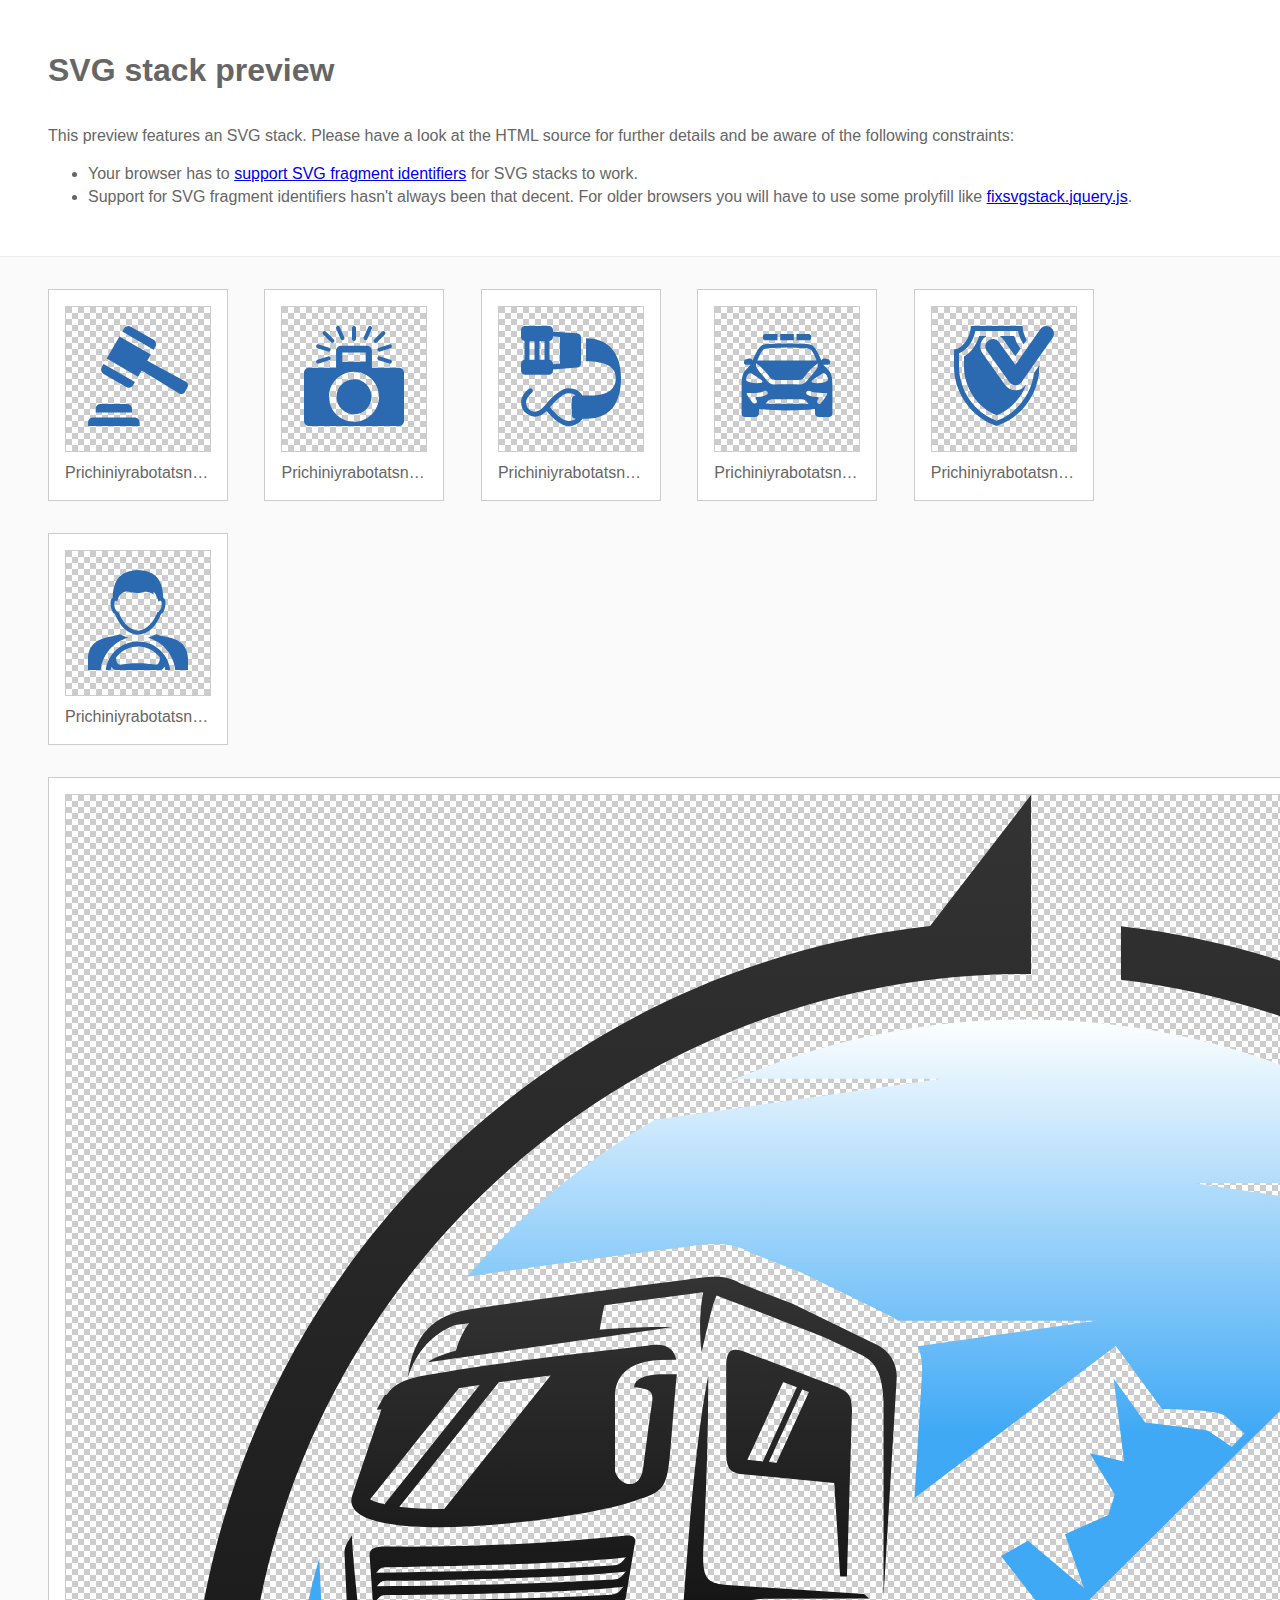
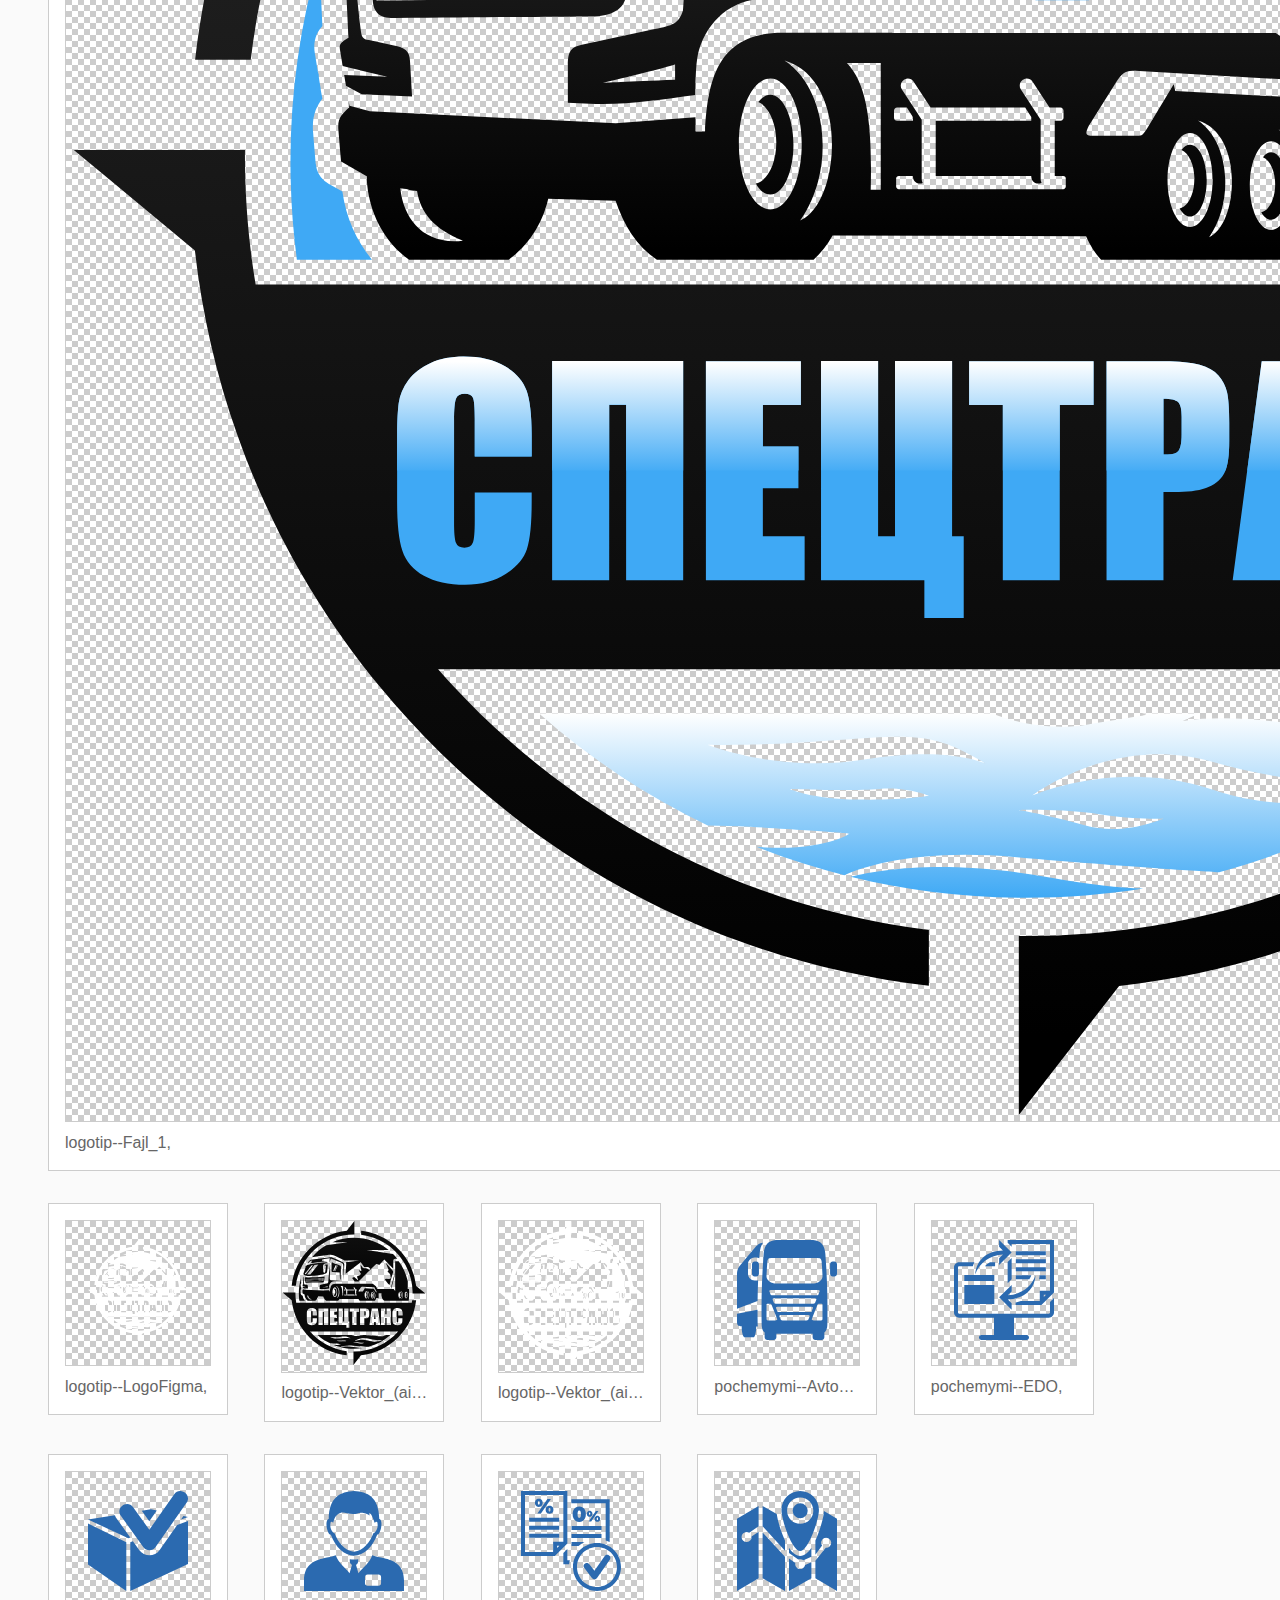
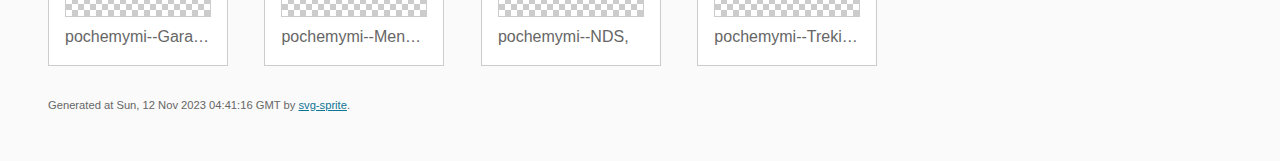
==== assets/images/stack/sprite.stack.html @ 9c8a174b "creat" ====
<!doctype html>
<html lang="en">
    <head>
        <meta charset="utf-8">
        <title>SVG stack preview | svg-sprite</title>
        <style>
            body {
                padding: 0;
                margin: 0;
                color: #666;
                background: #fafafa;
                font-family: Arial, Helvetica, sans-serif;
                font-size: 1em;
                line-height: 1.4;
            }

            header {
                display: block;
                padding: 3em 3em 2em;
                background-color: #fff;
            }

            header p {
                margin: 2em 0 0;
            }

            section {
                border-top: 1px solid #eee;
                padding: 2em 3em 0;
            }

            section ul {
                margin: 0;
                padding: 0;
            }

            section li {
                display: inline-block;
                background-color: #fff;
                position: relative;
                margin: 0 2em 2em 0;
                vertical-align: top;
                border: 1px solid #ccc;
                padding: 1em 1em 3em;
                cursor: default;
            }

            .icon-box {
                margin: 0;
                width: 144px;
                height: 144px;
                position: relative;
                background: #ccc url("data:image/svg+xml,%3Csvg xmlns='http://www.w3.org/2000/svg' width='12' height='12'%3E%3Cpath fill='%23fff' d='M6 0h6v6H6zM0 6h6v6H0z'/%3E%3C/svg%3E") top left repeat;
                border: 1px solid #ccc;
                display: table-cell;
                vertical-align: middle;
                text-align: center;
            }

            .icon {
                display: inline-block;
            }

            h1 {
                margin-top: 0;
            }

            h2 {
                margin: 0;
                padding: 0;
                font-size: 1em;
                font-weight: 400;
                white-space: nowrap;
                overflow: hidden;
                text-overflow: ellipsis;
                position: absolute;
                left: 1em;
                right: 1em;
                bottom: 1em;
            }

            footer {
                display: block;
                margin: 0;
                padding: 0 3em 3em;
            }

            footer p {
                margin: 0;
                font-size: .7em;
            }

            footer a {
                color: #0f7595;
                margin-left: 0;
            }
        </style>

<!--
Sprite shape dimensions
====================================================================================================
You will need to set the sprite shape dimensions via CSS when you use them as stack SVGs, otherwise
they would become a huge 100% in size. You may use the following dimension classes for doing so.
They might well be outsourced to an external stylesheet of course.
-->

<style>
 .svg-Prichiniyrabotatsnami--AkkreditovanynaETP-dims { width: 100.001px; height: 99.997px; }
 .svg-Prichiniyrabotatsnami--Foto-Videofiksaciya-dims { width: 100px; height: 100px; }
 .svg-Prichiniyrabotatsnami--Nadezhnayasistemakrepleniya-dims { width: 100.006px; height: 99.995px; }
 .svg-Prichiniyrabotatsnami--Organizaciyasoprovozhdeniyagruzov-dims { width: 100.013px; height: 91.307px; }
 .svg-Prichiniyrabotatsnami--Strahovaniegruza-dims { width: 100.001px; height: 99.997px; }
 .svg-Prichiniyrabotatsnami--Voditelisopytombolee10let-dims { width: 99.993px; height: 99.999px; }
 .svg-logotip--Fajl_1-dims { width: 1920px; height: 1920px; }
 .svg-logotip--LogoFigma-dims { width: 100px; height: 100px; }
 .svg-logotip--Vektor_(ai_pdf_eps_svg)--Fajl_2-dims { width: 1920px; height: 1920px; }
 .svg-logotip--Vektor_(ai_pdf_eps_svg)--Fajl_3-dims { width: 1920px; height: 1920px; }
 .svg-pochemymi--Avtopark-dims { width: 100.006px; height: 100.006px; }
 .svg-pochemymi--EDO-dims { width: 99.993px; height: 99.999px; }
 .svg-pochemymi--Garantiya_dostavki-dims { width: 100px; height: 100px; }
 .svg-pochemymi--Menedzher-dims { width: 100px; height: 99.994px; }
 .svg-pochemymi--NDS-dims { width: 99.974px; height: 99.987px; }
 .svg-pochemymi--Treking-dims { width: 100px; height: 100px; }
</style>

<!--
====================================================================================================
-->

    </head>
    <body>
        <header>
            <h1>SVG stack preview</h1>
            <p>This preview features an SVG stack. Please have a look at the HTML source for further details and be aware of the following constraints:</p>
            <ul>
                <li>Your browser has to <a href="https://caniuse.com/svg-fragment" target="_blank" rel="noopener noreferrer">support SVG fragment identifiers</a> for SVG stacks to work.</li>
                <li>Support for SVG fragment identifiers hasn't always been that decent. For older browsers you will have to use some prolyfill like <a href="https://github.com/preciousforever/SVG-Stacker/blob/master/fixsvgstack.jquery.js" target="_blank" rel="noopener noreferrer">fixsvgstack.jquery.js</a>.</li>
            </ul>
        </header>
        <section>

<!--
SVG stack
====================================================================================================
These SVG images make use of fragment identifiers (IDs) to reference certain portions of the
external sprite. By default, all shapes inside the sprite are hidden by CSS. The `:target` pseudo
selector is used to show the very shape that is referenced by the fragment identifier.
-->

            <ul>

             <li title="Prichiniyrabotatsnami--AkkreditovanynaETP">
                    <div class="icon-box">
                        <img src="../sprite.svg#Prichiniyrabotatsnami--AkkreditovanynaETP" class="svg-Prichiniyrabotatsnami--AkkreditovanynaETP-dims" alt="Prichiniyrabotatsnami--AkkreditovanynaETP">
                    </div>
                    <h2>Prichiniyrabotatsnami--AkkreditovanynaETP, </h2>
                </li>
             <li title="Prichiniyrabotatsnami--Foto-Videofiksaciya">
                    <div class="icon-box">
                        <img src="../sprite.svg#Prichiniyrabotatsnami--Foto-Videofiksaciya" class="svg-Prichiniyrabotatsnami--Foto-Videofiksaciya-dims" alt="Prichiniyrabotatsnami--Foto-Videofiksaciya">
                    </div>
                    <h2>Prichiniyrabotatsnami--Foto-Videofiksaciya, </h2>
                </li>
             <li title="Prichiniyrabotatsnami--Nadezhnayasistemakrepleniya">
                    <div class="icon-box">
                        <img src="../sprite.svg#Prichiniyrabotatsnami--Nadezhnayasistemakrepleniya" class="svg-Prichiniyrabotatsnami--Nadezhnayasistemakrepleniya-dims" alt="Prichiniyrabotatsnami--Nadezhnayasistemakrepleniya">
                    </div>
                    <h2>Prichiniyrabotatsnami--Nadezhnayasistemakrepleniya, </h2>
                </li>
             <li title="Prichiniyrabotatsnami--Organizaciyasoprovozhdeniyagruzov">
                    <div class="icon-box">
                        <img src="../sprite.svg#Prichiniyrabotatsnami--Organizaciyasoprovozhdeniyagruzov" class="svg-Prichiniyrabotatsnami--Organizaciyasoprovozhdeniyagruzov-dims" alt="Prichiniyrabotatsnami--Organizaciyasoprovozhdeniyagruzov">
                    </div>
                    <h2>Prichiniyrabotatsnami--Organizaciyasoprovozhdeniyagruzov, </h2>
                </li>
             <li title="Prichiniyrabotatsnami--Strahovaniegruza">
                    <div class="icon-box">
                        <img src="../sprite.svg#Prichiniyrabotatsnami--Strahovaniegruza" class="svg-Prichiniyrabotatsnami--Strahovaniegruza-dims" alt="Prichiniyrabotatsnami--Strahovaniegruza">
                    </div>
                    <h2>Prichiniyrabotatsnami--Strahovaniegruza, </h2>
                </li>
             <li title="Prichiniyrabotatsnami--Voditelisopytombolee10let">
                    <div class="icon-box">
                        <img src="../sprite.svg#Prichiniyrabotatsnami--Voditelisopytombolee10let" class="svg-Prichiniyrabotatsnami--Voditelisopytombolee10let-dims" alt="Prichiniyrabotatsnami--Voditelisopytombolee10let">
                    </div>
                    <h2>Prichiniyrabotatsnami--Voditelisopytombolee10let, </h2>
                </li>
             <li title="logotip--Fajl_1">
                    <div class="icon-box">
                        <img src="../sprite.svg#logotip--Fajl_1" class="svg-logotip--Fajl_1-dims" alt="logotip--Fajl_1">
                    </div>
                    <h2>logotip--Fajl_1, </h2>
                </li>
             <li title="logotip--LogoFigma">
                    <div class="icon-box">
                        <img src="../sprite.svg#logotip--LogoFigma" class="svg-logotip--LogoFigma-dims" alt="logotip--LogoFigma">
                    </div>
                    <h2>logotip--LogoFigma, </h2>
                </li>
             <li title="logotip--Vektor_(ai_pdf_eps_svg)--Fajl_2">
                    <div class="icon-box">
                        <img src="../sprite.svg#logotip--Vektor_(ai_pdf_eps_svg)--Fajl_2" class="svg-logotip--Vektor_(ai_pdf_eps_svg)--Fajl_2-dims" alt="logotip--Vektor_(ai_pdf_eps_svg)--Fajl_2">
                    </div>
                    <h2>logotip--Vektor_(ai_pdf_eps_svg)--Fajl_2, </h2>
                </li>
             <li title="logotip--Vektor_(ai_pdf_eps_svg)--Fajl_3">
                    <div class="icon-box">
                        <img src="../sprite.svg#logotip--Vektor_(ai_pdf_eps_svg)--Fajl_3" class="svg-logotip--Vektor_(ai_pdf_eps_svg)--Fajl_3-dims" alt="logotip--Vektor_(ai_pdf_eps_svg)--Fajl_3">
                    </div>
                    <h2>logotip--Vektor_(ai_pdf_eps_svg)--Fajl_3, </h2>
                </li>
             <li title="pochemymi--Avtopark">
                    <div class="icon-box">
                        <img src="../sprite.svg#pochemymi--Avtopark" class="svg-pochemymi--Avtopark-dims" alt="pochemymi--Avtopark">
                    </div>
                    <h2>pochemymi--Avtopark, </h2>
                </li>
             <li title="pochemymi--EDO">
                    <div class="icon-box">
                        <img src="../sprite.svg#pochemymi--EDO" class="svg-pochemymi--EDO-dims" alt="pochemymi--EDO">
                    </div>
                    <h2>pochemymi--EDO, </h2>
                </li>
             <li title="pochemymi--Garantiya_dostavki">
                    <div class="icon-box">
                        <img src="../sprite.svg#pochemymi--Garantiya_dostavki" class="svg-pochemymi--Garantiya_dostavki-dims" alt="pochemymi--Garantiya_dostavki">
                    </div>
                    <h2>pochemymi--Garantiya_dostavki, </h2>
                </li>
             <li title="pochemymi--Menedzher">
                    <div class="icon-box">
                        <img src="../sprite.svg#pochemymi--Menedzher" class="svg-pochemymi--Menedzher-dims" alt="pochemymi--Menedzher">
                    </div>
                    <h2>pochemymi--Menedzher, </h2>
                </li>
             <li title="pochemymi--NDS">
                    <div class="icon-box">
                        <img src="../sprite.svg#pochemymi--NDS" class="svg-pochemymi--NDS-dims" alt="pochemymi--NDS">
                    </div>
                    <h2>pochemymi--NDS, </h2>
                </li>
             <li title="pochemymi--Treking">
                    <div class="icon-box">
                        <img src="../sprite.svg#pochemymi--Treking" class="svg-pochemymi--Treking-dims" alt="pochemymi--Treking">
                    </div>
                    <h2>pochemymi--Treking, </h2>
                </li>
         </ul>

<!--
====================================================================================================
-->

        </section>
        <footer>
            <p>Generated at Sun, 12 Nov 2023 04:41:16 GMT by <a href="https://github.com/svg-sprite/svg-sprite" target="_blank" rel="noopener noreferrer">svg-sprite</a>.</p>
        </footer>
    </body>
</html>
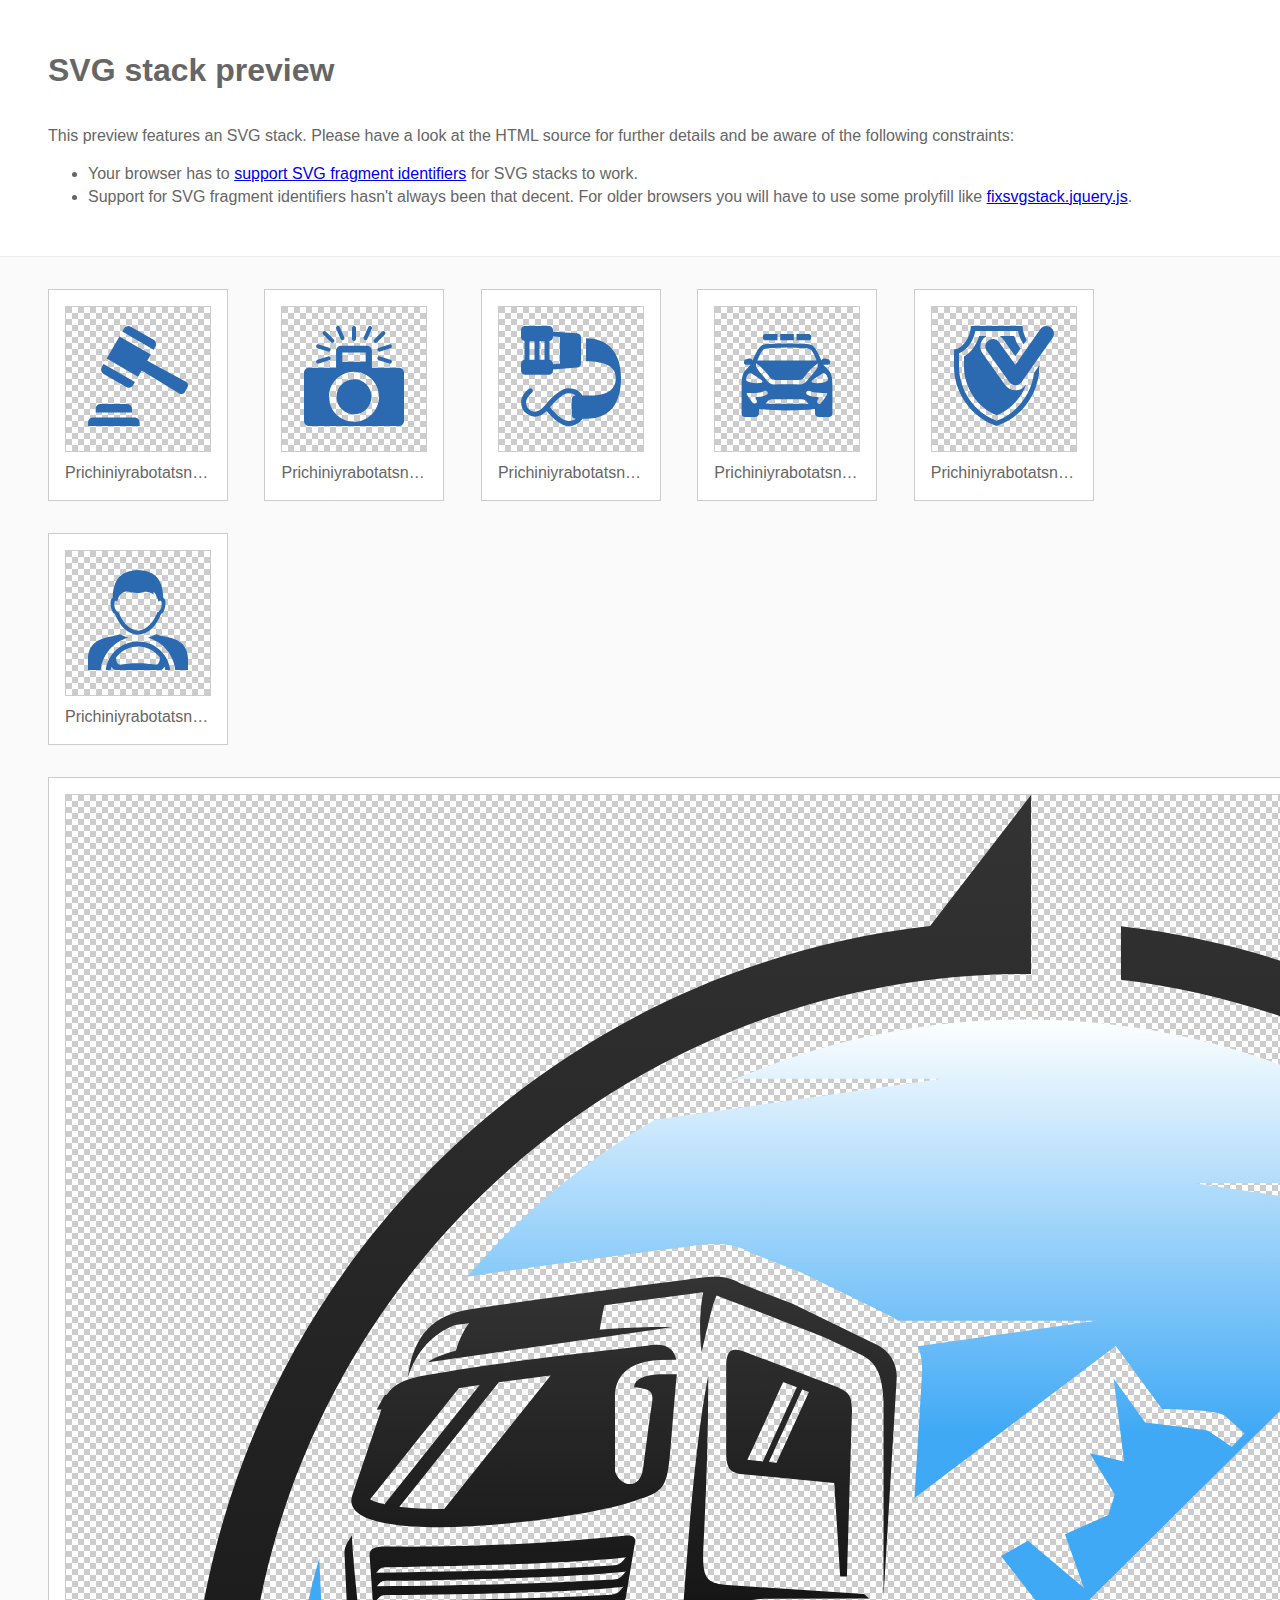
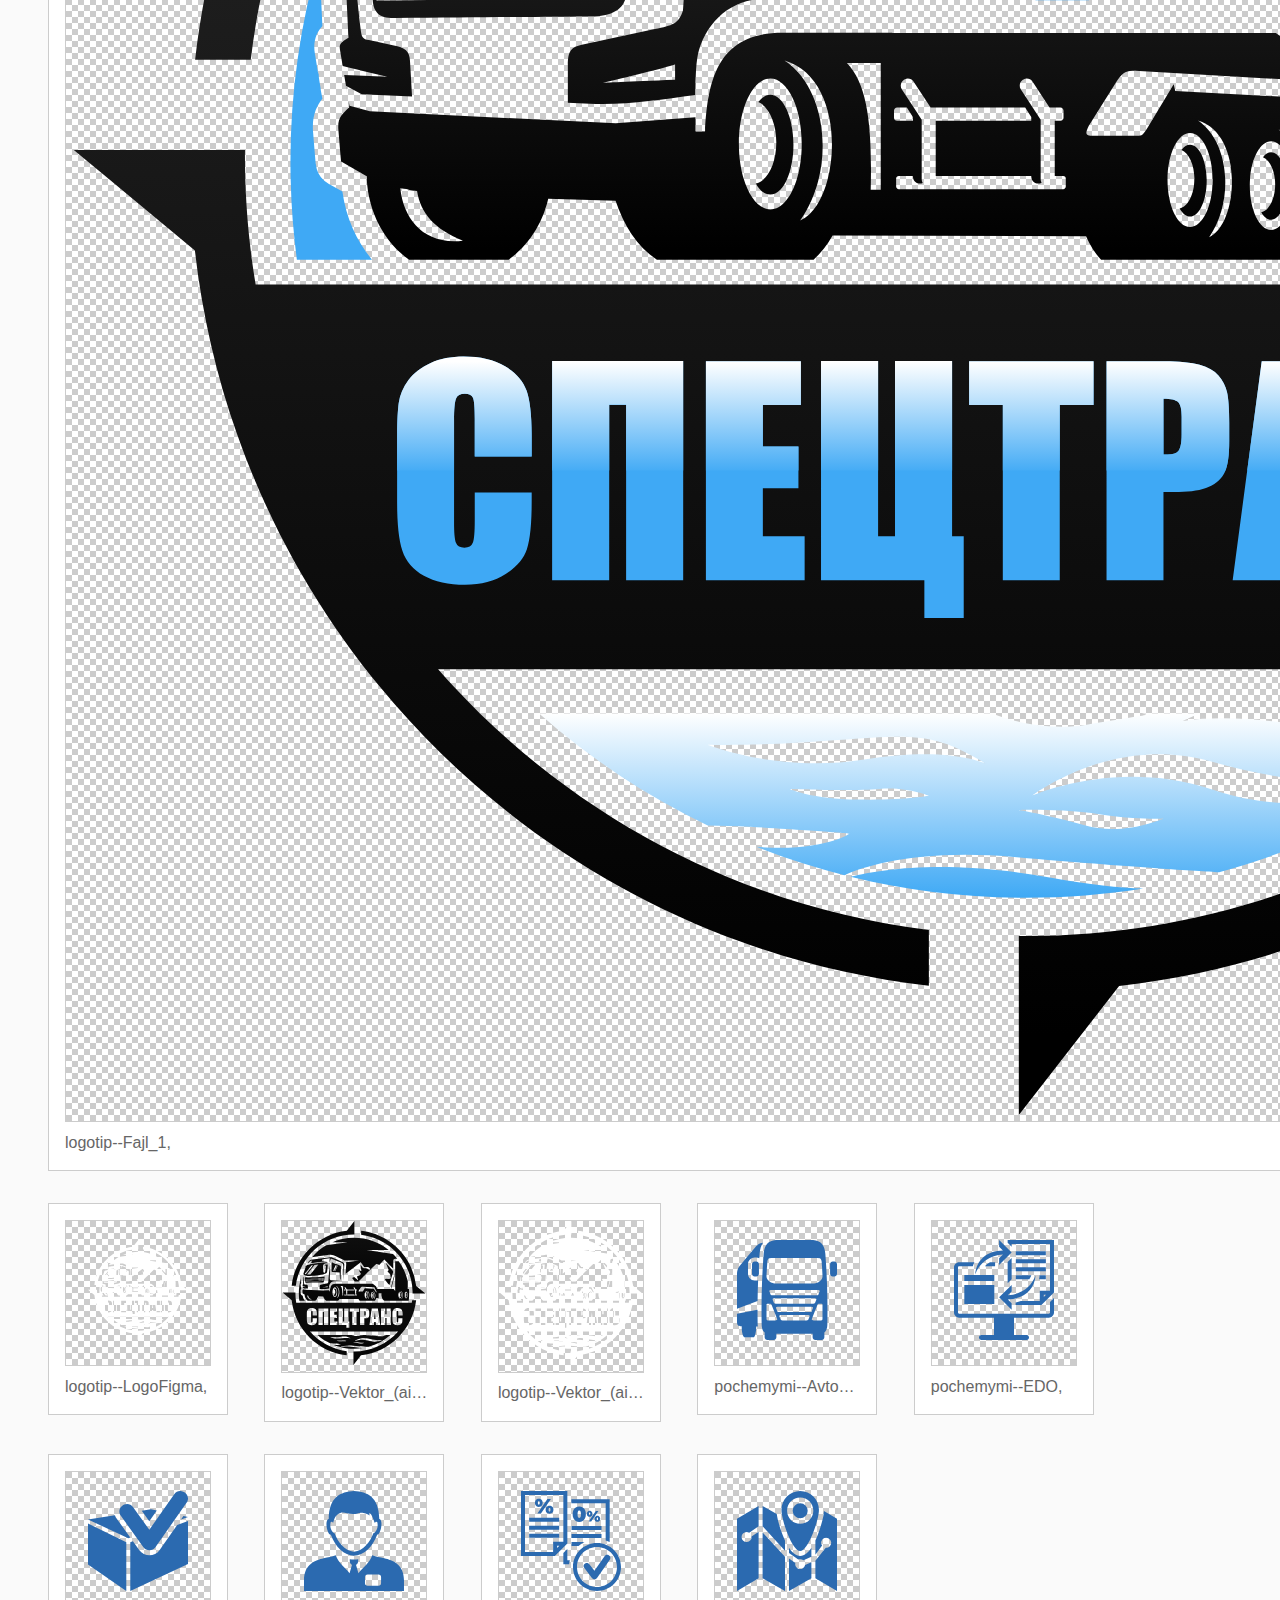
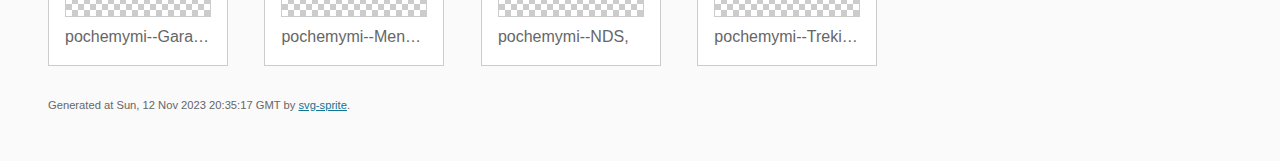
==== commit eff8de83: "mobile" ====
--- a/assets/images/stack/sprite.stack.html
+++ b/assets/images/stack/sprite.stack.html
@@ -253,7 +253,7 @@
 
         </section>
         <footer>
-            <p>Generated at Sun, 12 Nov 2023 04:41:16 GMT by <a href="https://github.com/svg-sprite/svg-sprite" target="_blank" rel="noopener noreferrer">svg-sprite</a>.</p>
+            <p>Generated at Sun, 12 Nov 2023 20:35:17 GMT by <a href="https://github.com/svg-sprite/svg-sprite" target="_blank" rel="noopener noreferrer">svg-sprite</a>.</p>
         </footer>
     </body>
 </html>
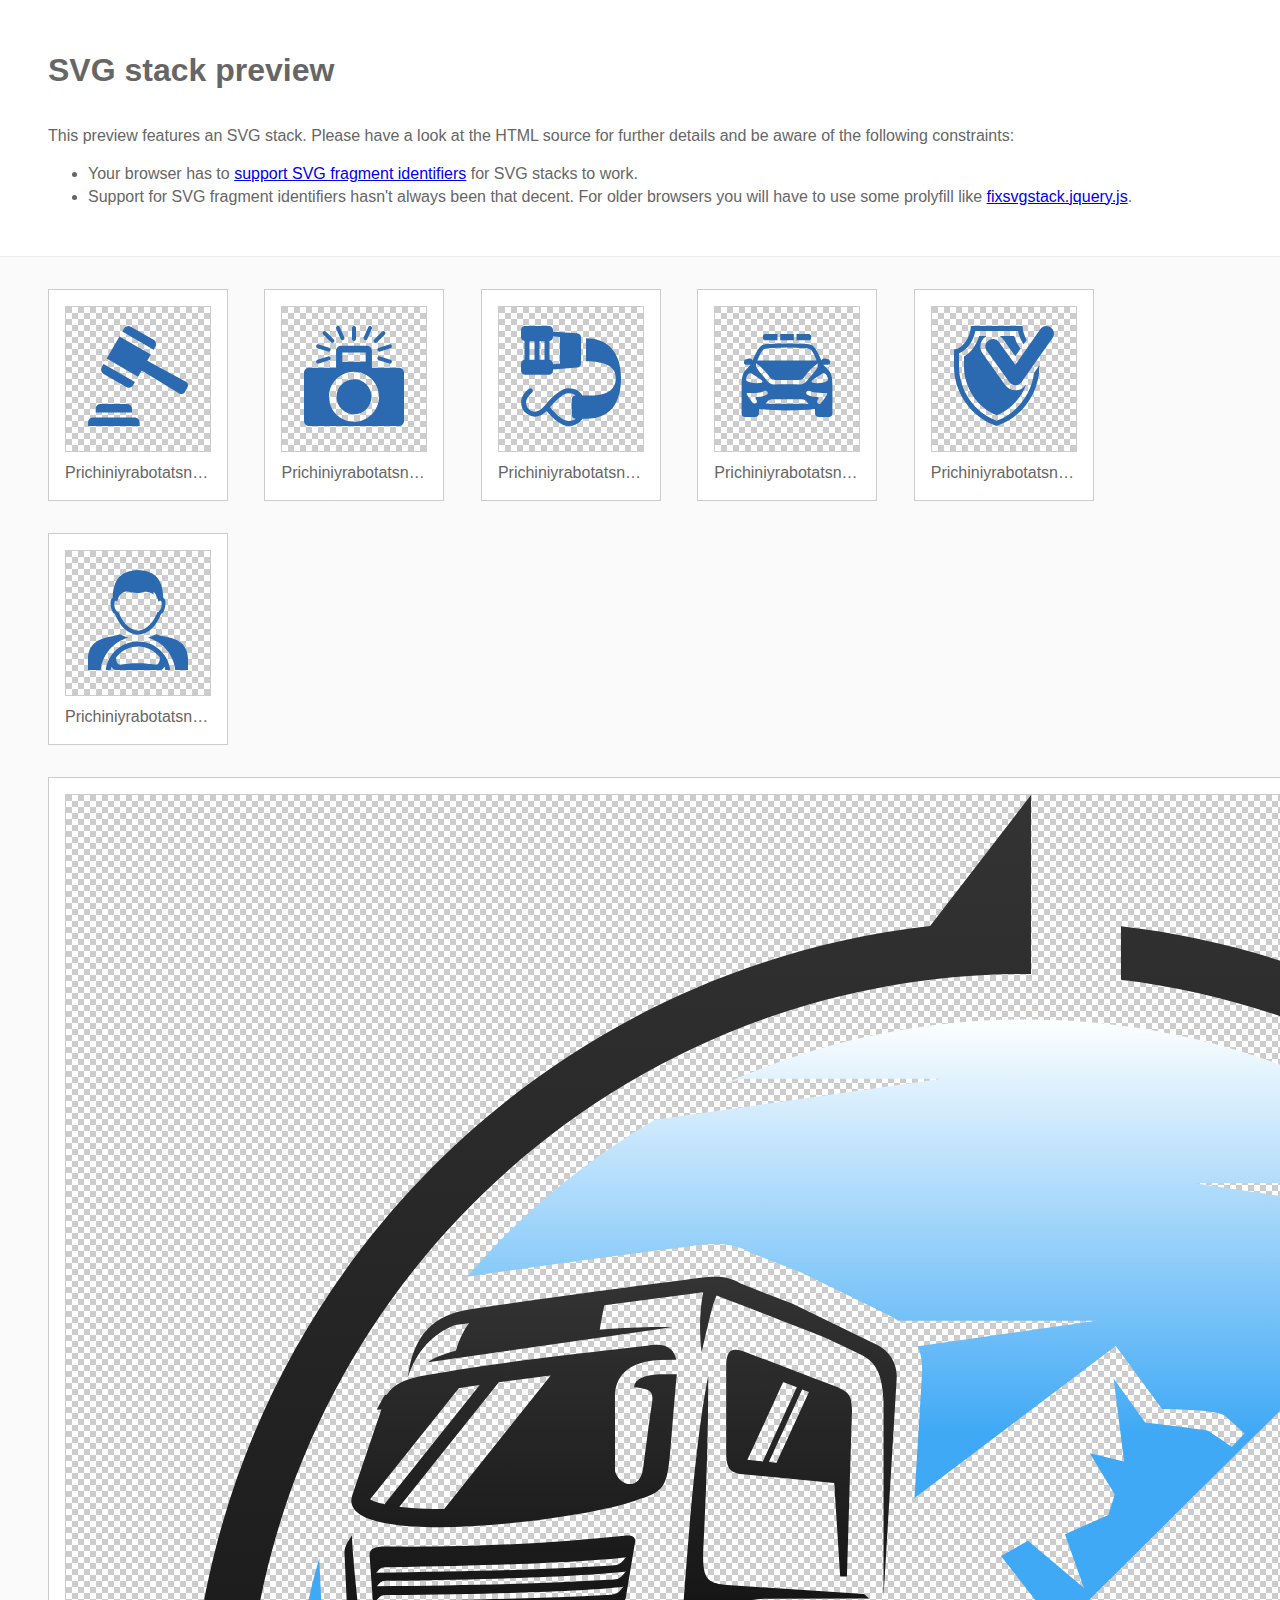
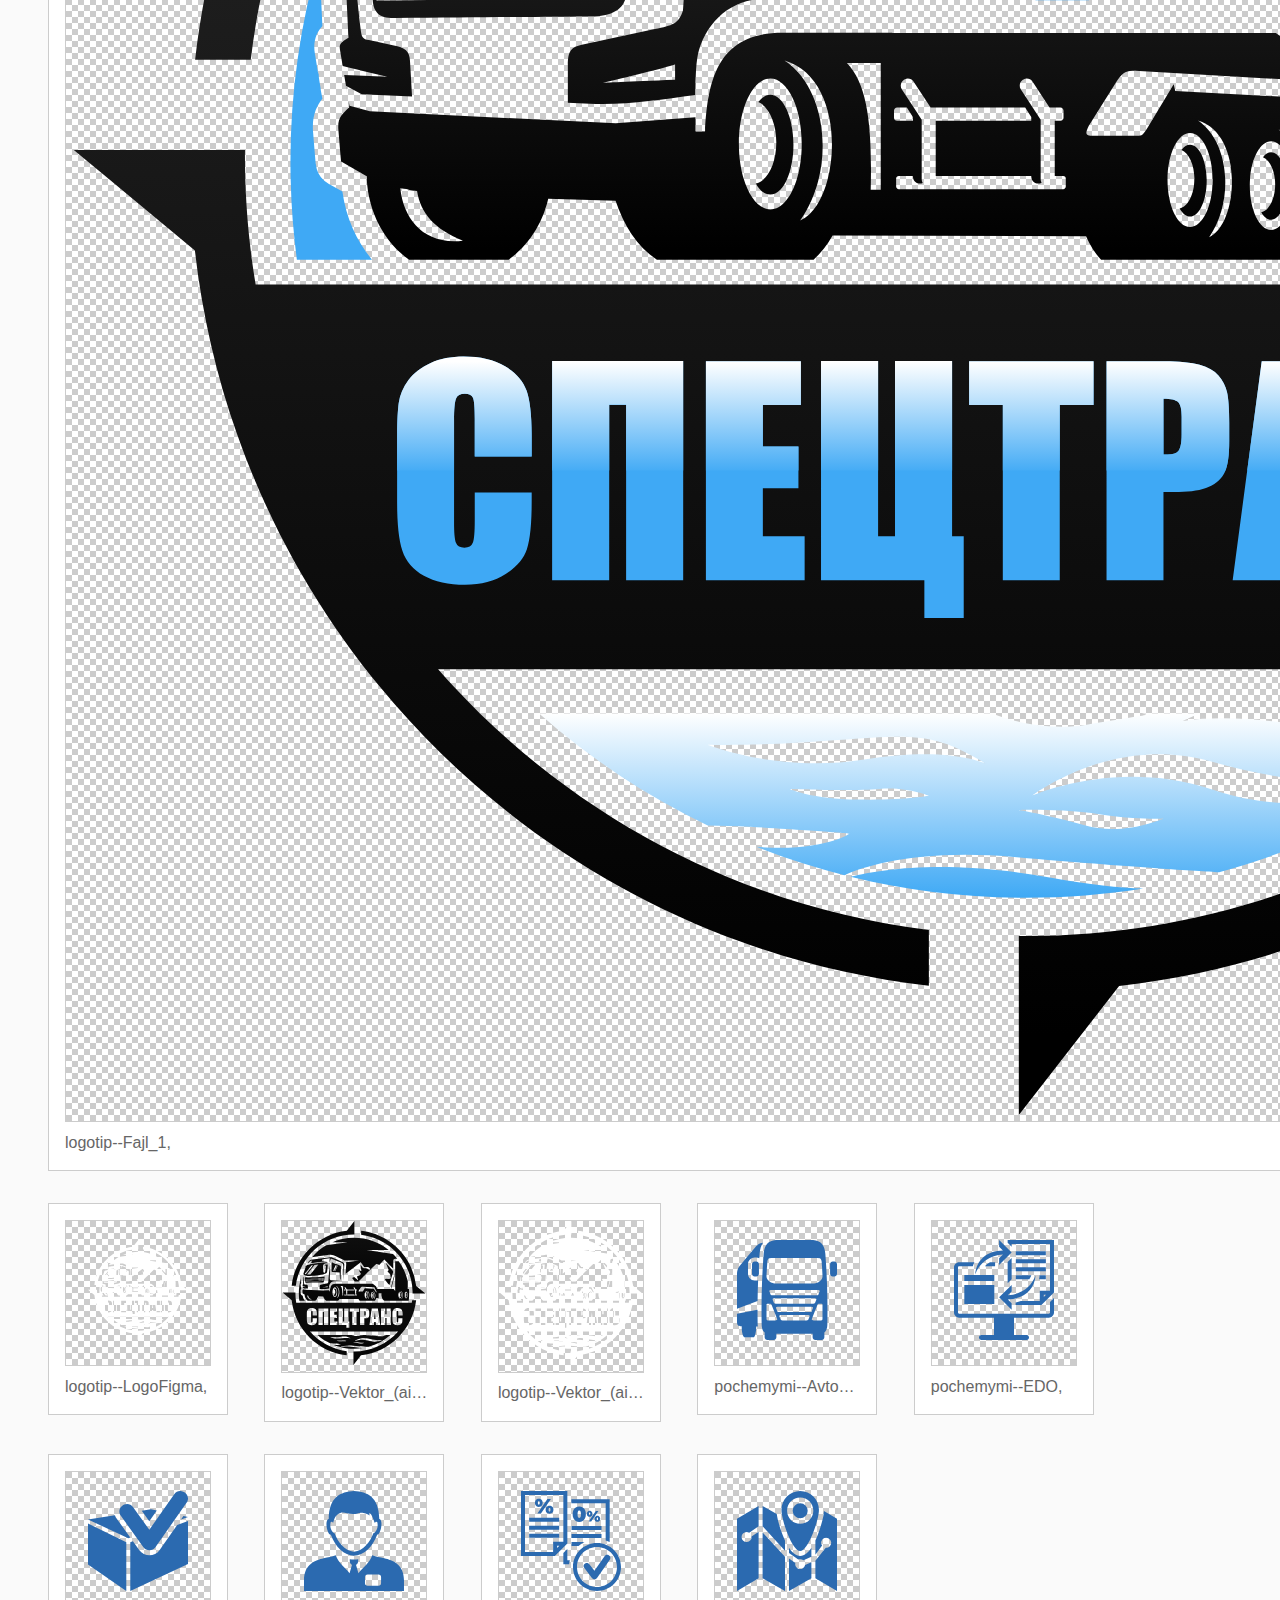
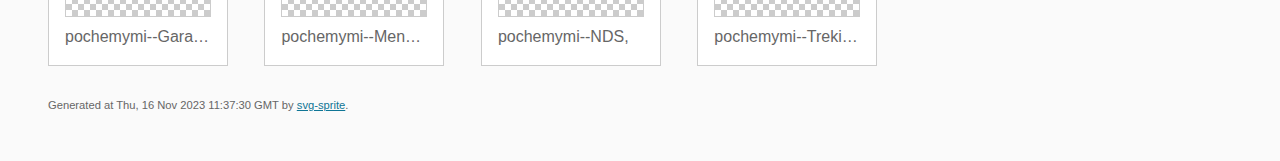
==== commit eaf5b8d7: "некоторые правки по разметке на переполнение и т.д." ====
--- a/assets/images/stack/sprite.stack.html
+++ b/assets/images/stack/sprite.stack.html
@@ -253,7 +253,7 @@
 
         </section>
         <footer>
-            <p>Generated at Sun, 12 Nov 2023 20:35:17 GMT by <a href="https://github.com/svg-sprite/svg-sprite" target="_blank" rel="noopener noreferrer">svg-sprite</a>.</p>
+            <p>Generated at Thu, 16 Nov 2023 11:37:30 GMT by <a href="https://github.com/svg-sprite/svg-sprite" target="_blank" rel="noopener noreferrer">svg-sprite</a>.</p>
         </footer>
     </body>
 </html>
